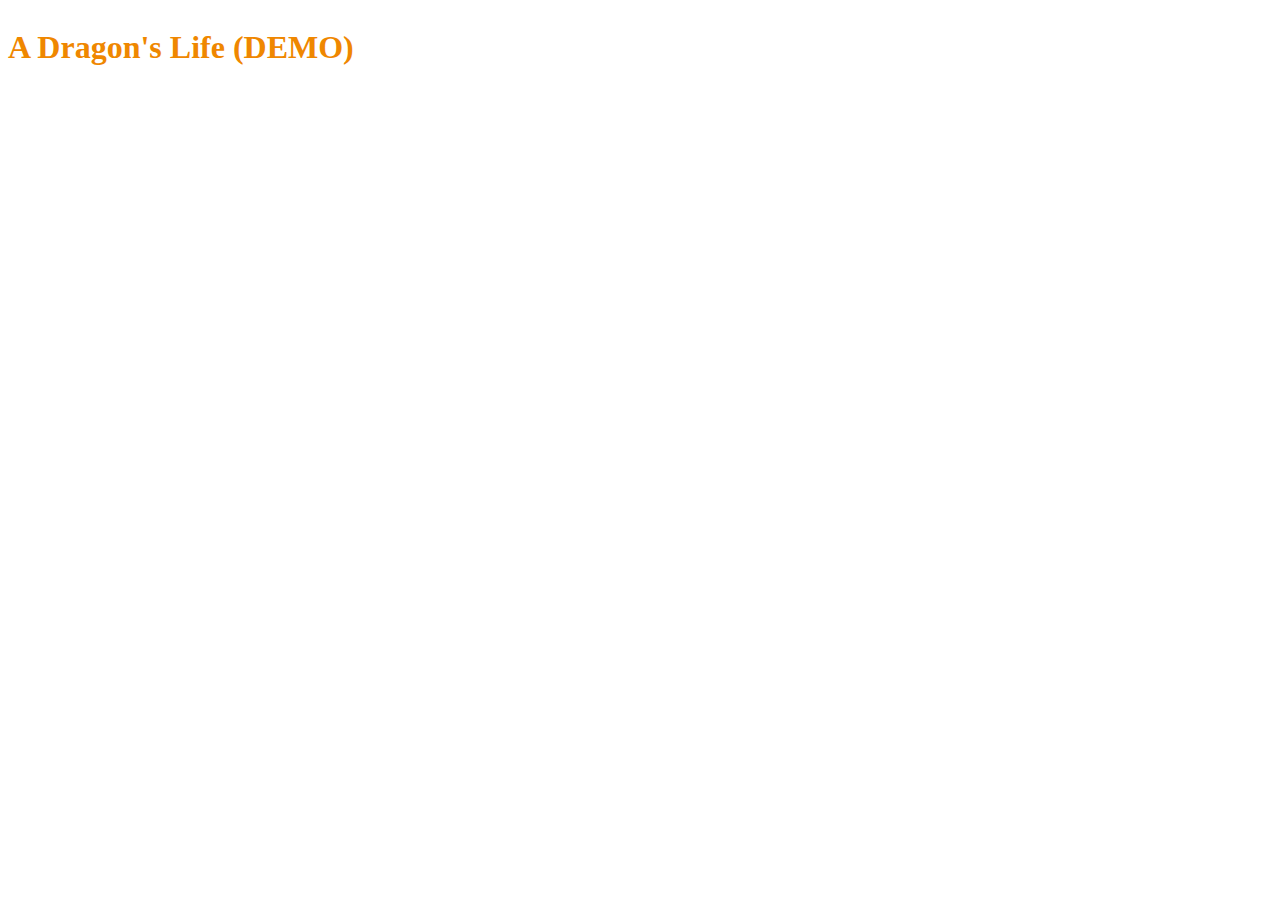
==== Alexia_Carmona_demo1/index.html @ bc9255ff "Final push" ====
<!DOCTYPE html>
<html lang="en">
<head>
    <meta charset="UTF-8"/>
    <title>Demo 1</title>
      <link rel="stylesheet" href="main.css" />
    <script type="text/javascript" src="phaser.min.js"></script>
    <script type="text/javascript" src="scenes/sceneMain.js"></script>
    <script type="text/javascript" src="scenes/Scene1.js"></script>
    <script type="text/javascript" src="scenes/Scene2.js"></script>
    <script type="text/javascript" src="game.js"></script>
</head>
<body>
  <div id="phaser-game"></div>
  <h1>A Dragon's Life (DEMO)</h1>
</body>
</html>
---- Alexia_Carmona_demo1/main.css ----
h1{
  align-content: center;
  color: rgb(239, 135, 0);
  font-family: font-family: 'Grenze Gotisch', cursive;
  position: static;
}

#phaser-game{
  align-content: center;
}
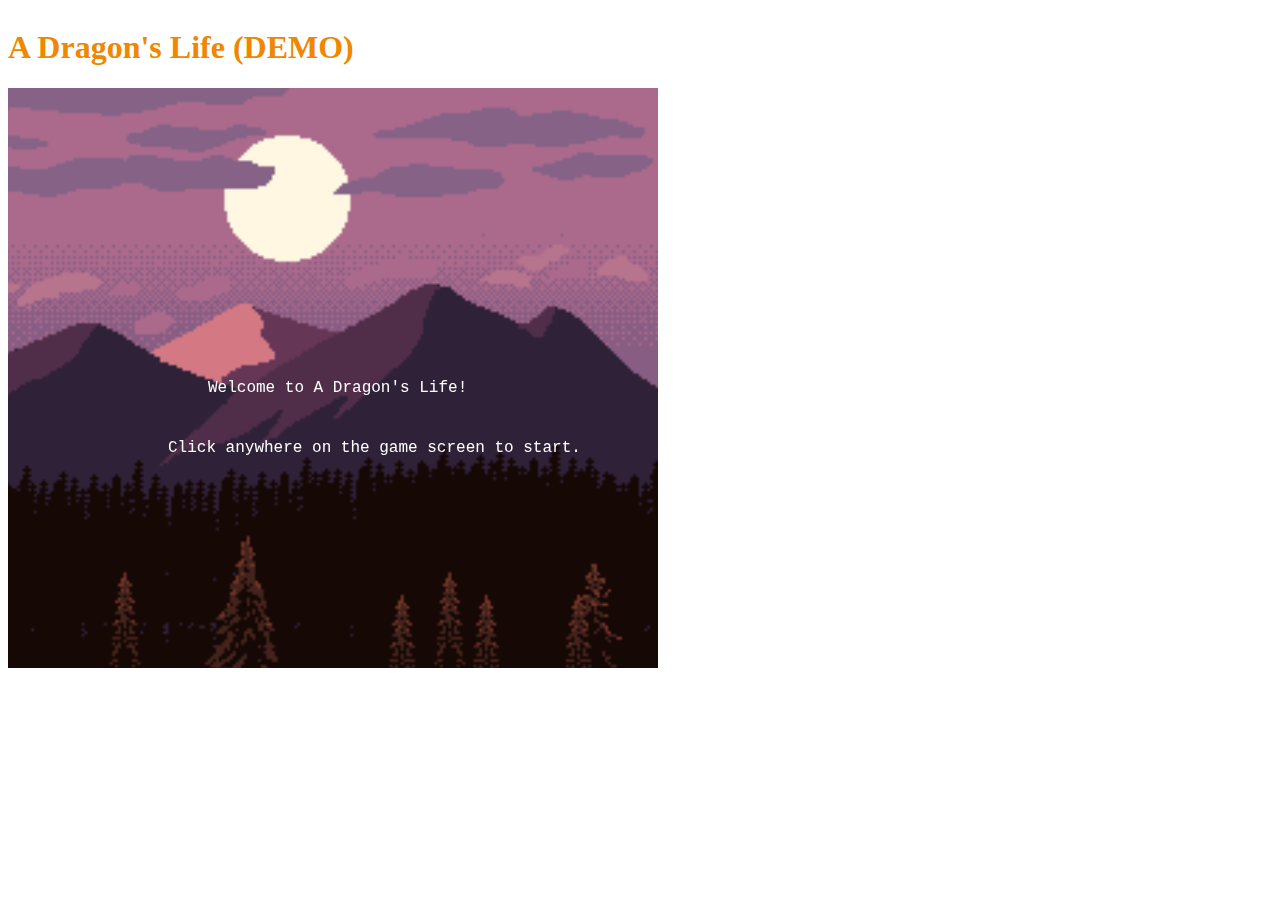
==== commit d5b4a346: "Final" ====
--- a/Alexia_Carmona_demo1/index.html
+++ b/Alexia_Carmona_demo1/index.html
@@ -5,7 +5,7 @@
     <title>Demo 1</title>
       <link rel="stylesheet" href="main.css" />
     <script type="text/javascript" src="phaser.min.js"></script>
-    <script type="text/javascript" src="scenes/sceneMain.js"></script>
+    <script type="text/javascript" src="scenes/SceneMain.js"></script>
     <script type="text/javascript" src="scenes/Scene1.js"></script>
     <script type="text/javascript" src="scenes/Scene2.js"></script>
     <script type="text/javascript" src="game.js"></script>
